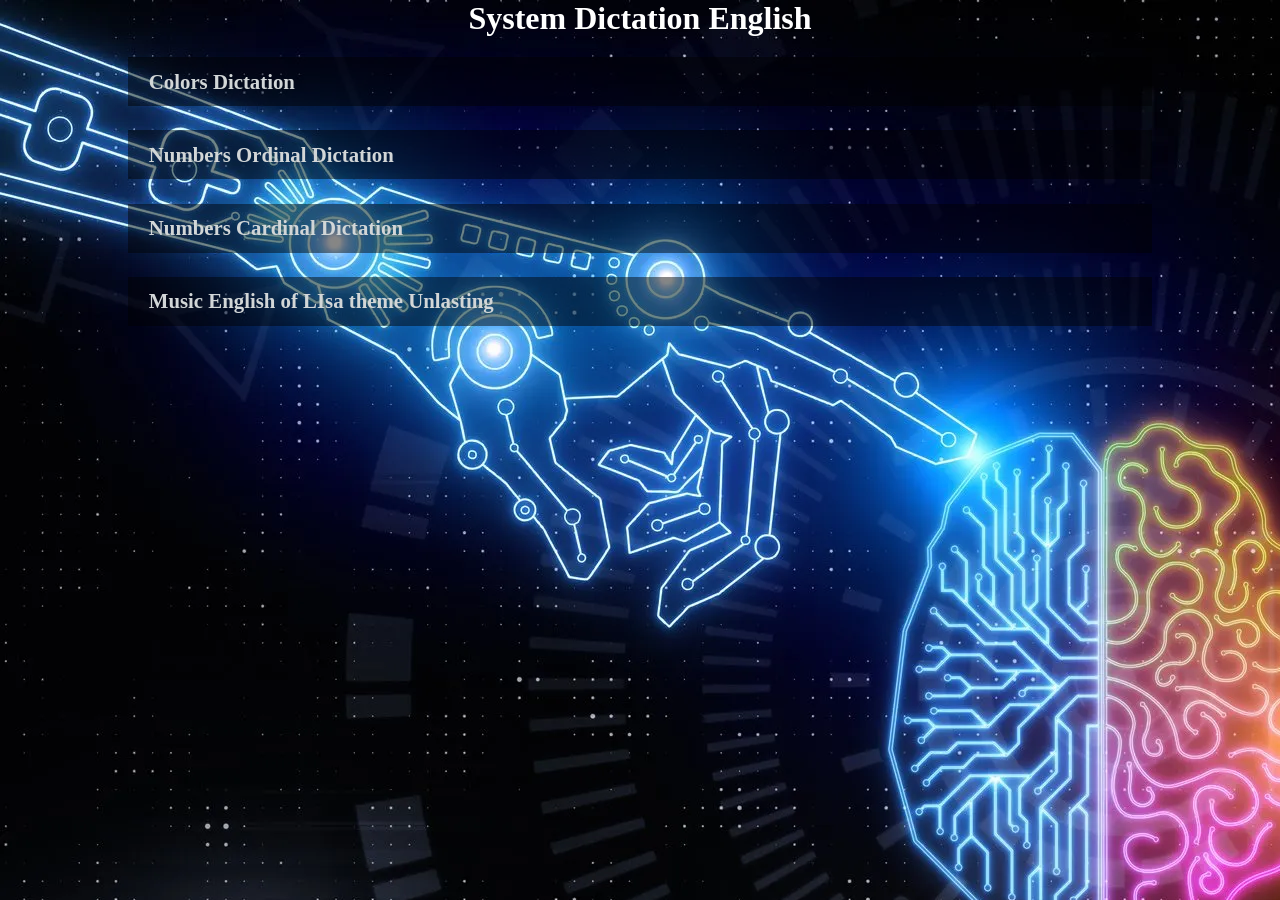
==== index.html @ 5bca921b "añadir faltanta a url" ====
<!DOCTYPE html>
<html lang="en">
<head>
    <meta charset="UTF-8">
    <meta name="viewport" content="width=device-width, initial-scale=1.0">
    <title>Dictation English</title>
    <link rel="stylesheet" href="/css/style.css">
</head>
<body>
    <h1 class="titleMain">System Dictation English</h1>
    <div class="wrapper">
        <a href="/index_colors.html" class="btn_link">
            Colors Dictation
        </a>
        <a href="/index_numbersOrdinal.html" class="btn_link">
        Numbers Ordinal Dictation
       </a>
       <a href="/index_numbersCardinal.html" class="btn_link">
           Numbers Cardinal Dictation
       </a>
       <a href="/index_musicUnlasting.html" class="btn_link">
       Music English of LIsa theme Unlasting
      </a>
      
    </div>    
</body>
</html>
---- css/style.css ----
*{
    margin: 0;
    padding: 0;
}
body{
    background-image: url(/src/img/brain.webp);
}
.titleMain{
    color: white;
    text-align: center;
}
.wrapper {
    padding: 1rem ;
    display: flex;
    flex-direction: column;
    justify-content: center;
    gap: 1rem;
    width: 80%;
    max-width: 80vw;
    margin: auto;
    display: flex;
}
.btn_link {
    align-items: center;
    gap: 0 1rem;
    font-weight: 600;
    display: flex;
    font-family: var(--primary-font);
    border: 1px solid var(--logo-color,var(--theme-color));
    color: #D2D6D7;
    background: rgba(0, 0, 0, 0.473);
    margin: .2em 0;
    padding: .6em 1em;
    font-size: 1.3rem;
    text-decoration: none;
    transition: transform 50ms ease-in-out;
}
.btn_link:hover{
    background: #9961d1;
    border-color: #9961d1;
    color: #000;
}
@media only screen and (max-width: 500px) {
    body {
        background-color: lightblue;
    }
}
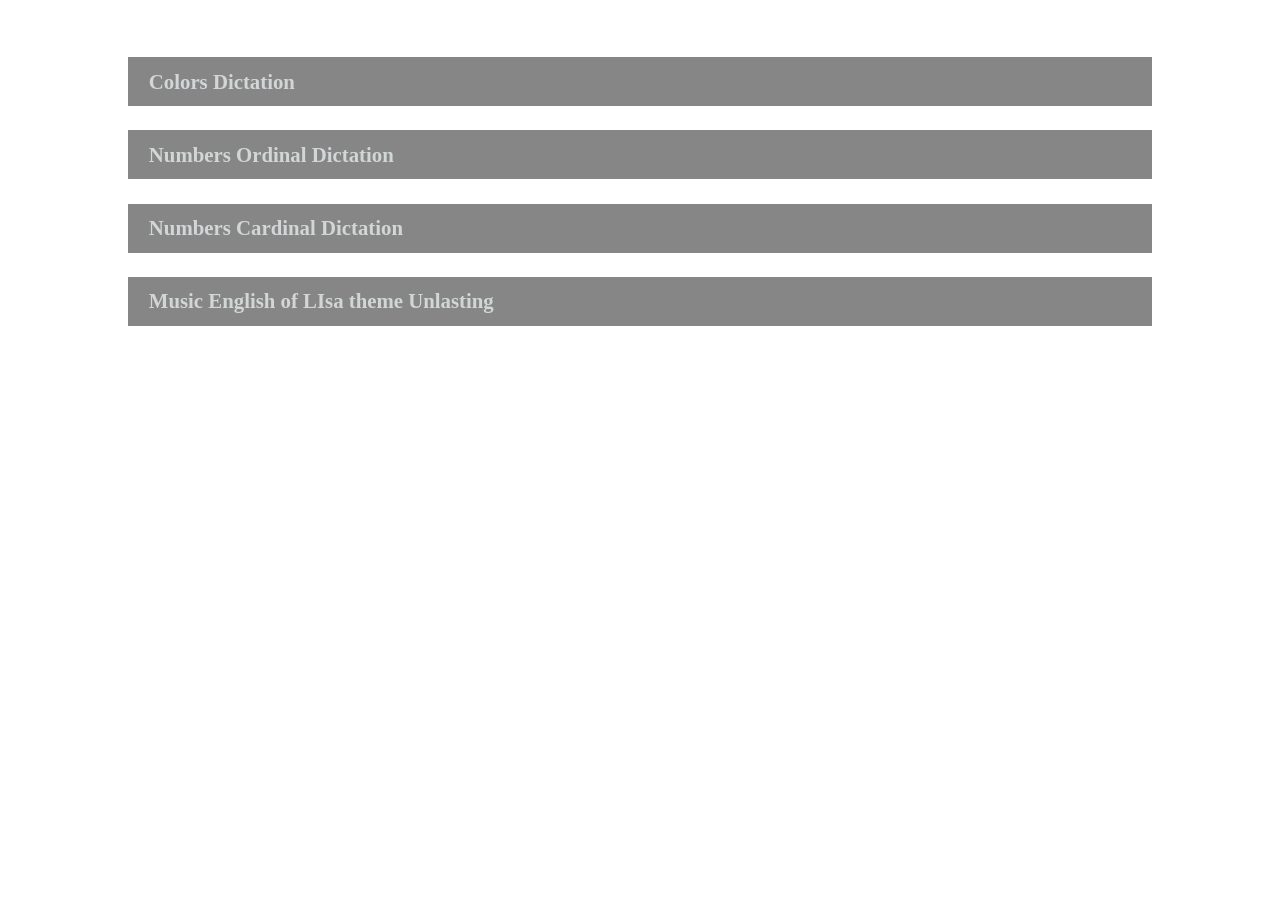
==== commit 8f75cdf3: "quitar los cambio realizados al url y src" ====
--- a/index.html
+++ b/index.html
@@ -4,21 +4,21 @@
     <meta charset="UTF-8">
     <meta name="viewport" content="width=device-width, initial-scale=1.0">
     <title>Dictation English</title>
-    <link rel="stylesheet" href="/css/style.css">
+    <link rel="stylesheet" href="css/style.css">
 </head>
 <body>
     <h1 class="titleMain">System Dictation English</h1>
     <div class="wrapper">
-        <a href="/index_colors.html" class="btn_link">
+        <a href="index_colors.html" class="btn_link">
             Colors Dictation
         </a>
-        <a href="/index_numbersOrdinal.html" class="btn_link">
+        <a href="index_numbersOrdinal.html" class="btn_link">
         Numbers Ordinal Dictation
        </a>
-       <a href="/index_numbersCardinal.html" class="btn_link">
+       <a href="index_numbersCardinal.html" class="btn_link">
            Numbers Cardinal Dictation
        </a>
-       <a href="/index_musicUnlasting.html" class="btn_link">
+       <a href="index_musicUnlasting.html" class="btn_link">
        Music English of LIsa theme Unlasting
       </a>
       
--- a/css/style.css
+++ b/css/style.css
@@ -3,7 +3,7 @@
     padding: 0;
 }
 body{
-    background-image: url(/src/img/brain.webp);
+    background-image: url("src/img/brain.webp");
 }
 .titleMain{
     color: white;
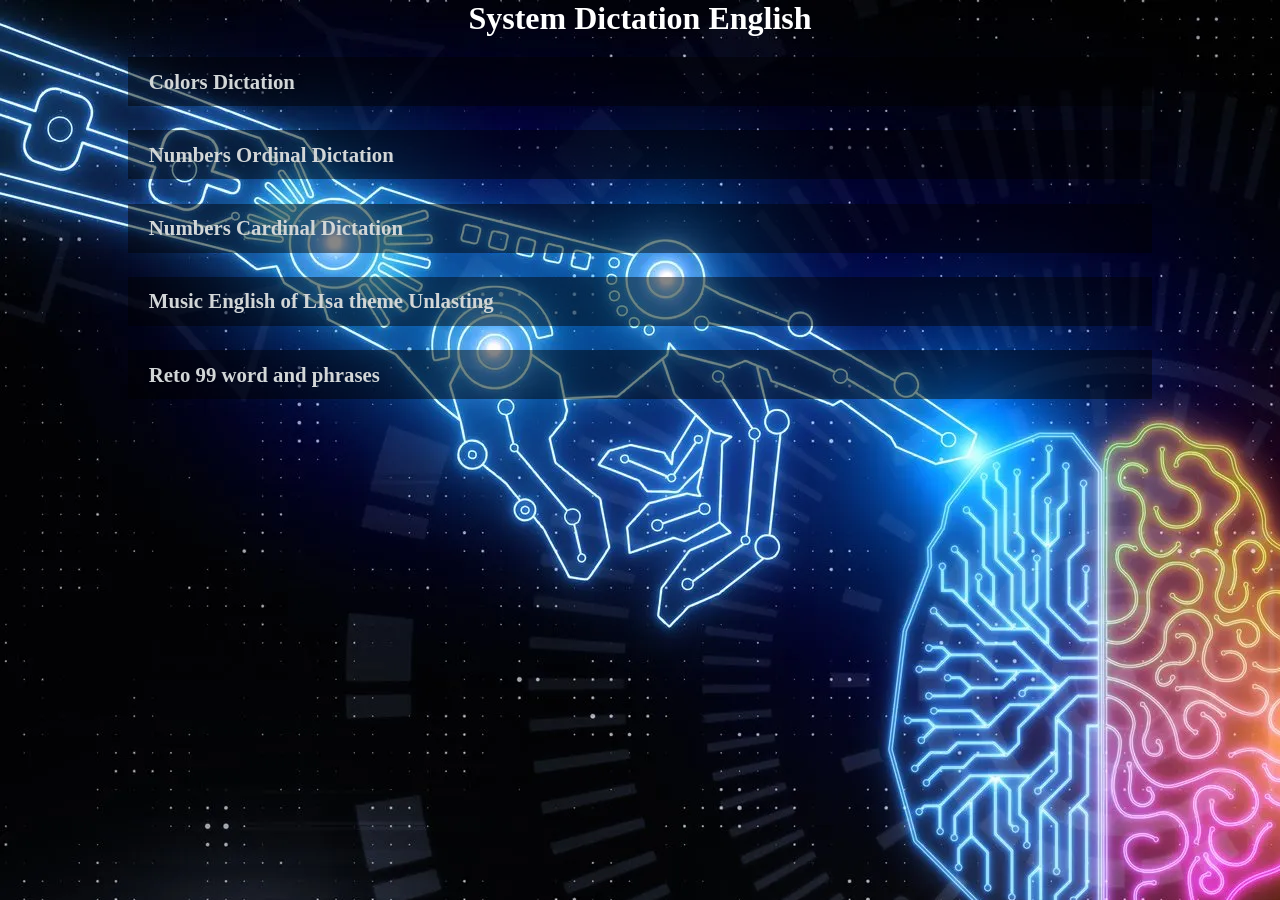
==== commit c3ba3090: "se añade reto 99 frases en inglés" ====
--- a/index.html
+++ b/index.html
@@ -21,6 +21,9 @@
        <a href="index_musicUnlasting.html" class="btn_link">
        Music English of LIsa theme Unlasting
       </a>
+       <a href="index_99word.html" class="btn_link">
+       Reto 99 word and phrases
+      </a>
       
     </div>    
 </body>
--- a/css/style.css
+++ b/css/style.css
@@ -3,7 +3,7 @@
     padding: 0;
 }
 body{
-    background-image: url("src/img/brain.webp");
+    background-image: url("https://yanchapanta.github.io/idiomaEN/src/img/brain.webp");
 }
 .titleMain{
     color: white;
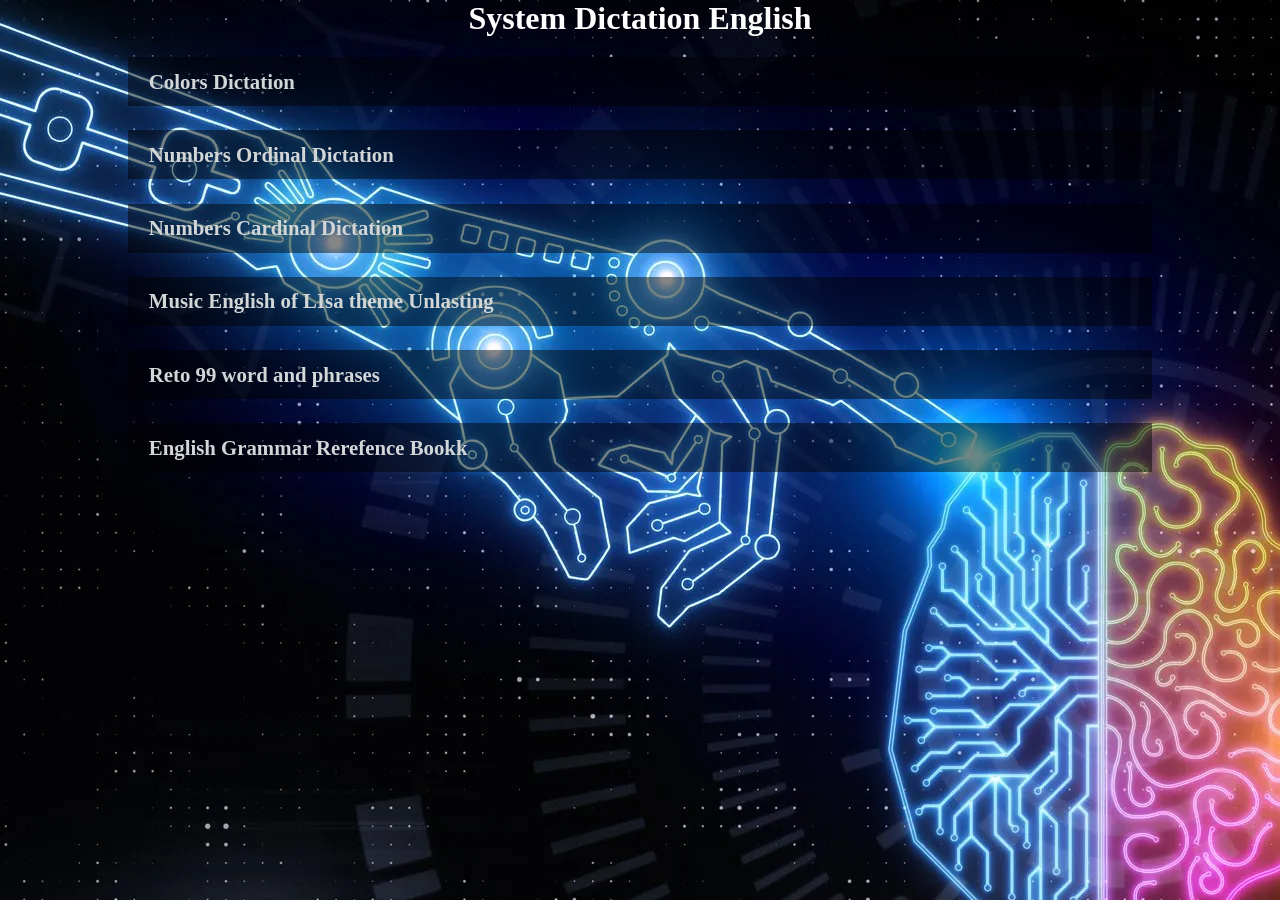
==== commit e016f677: "temporizador de tiempo, y diseños responsive" ====
--- a/index.html
+++ b/index.html
@@ -24,6 +24,9 @@
        <a href="index_99word.html" class="btn_link">
        Reto 99 word and phrases
       </a>
+       <a href="indexEnglishGramar.html" class="btn_link">
+        English Grammar Rerefence Bookk
+      </a>
       
     </div>    
 </body>
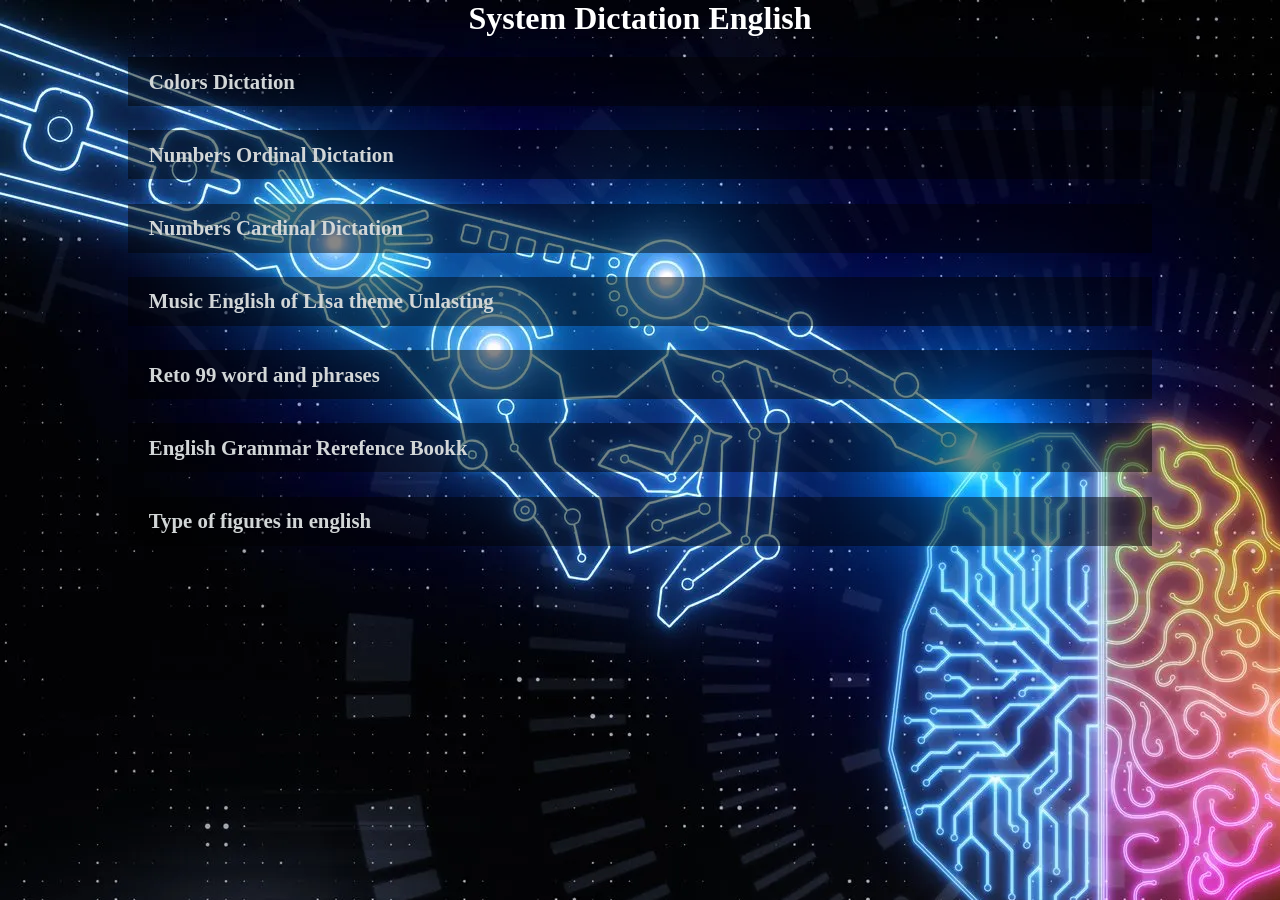
==== commit 4a926ff1: "Se añade contenido de figuras" ====
--- a/index.html
+++ b/index.html
@@ -27,6 +27,9 @@
        <a href="indexEnglishGramar.html" class="btn_link">
         English Grammar Rerefence Bookk
       </a>
+       <a href="index_figure.html" class="btn_link">
+        Type of figures in english
+      </a>
       
     </div>    
 </body>
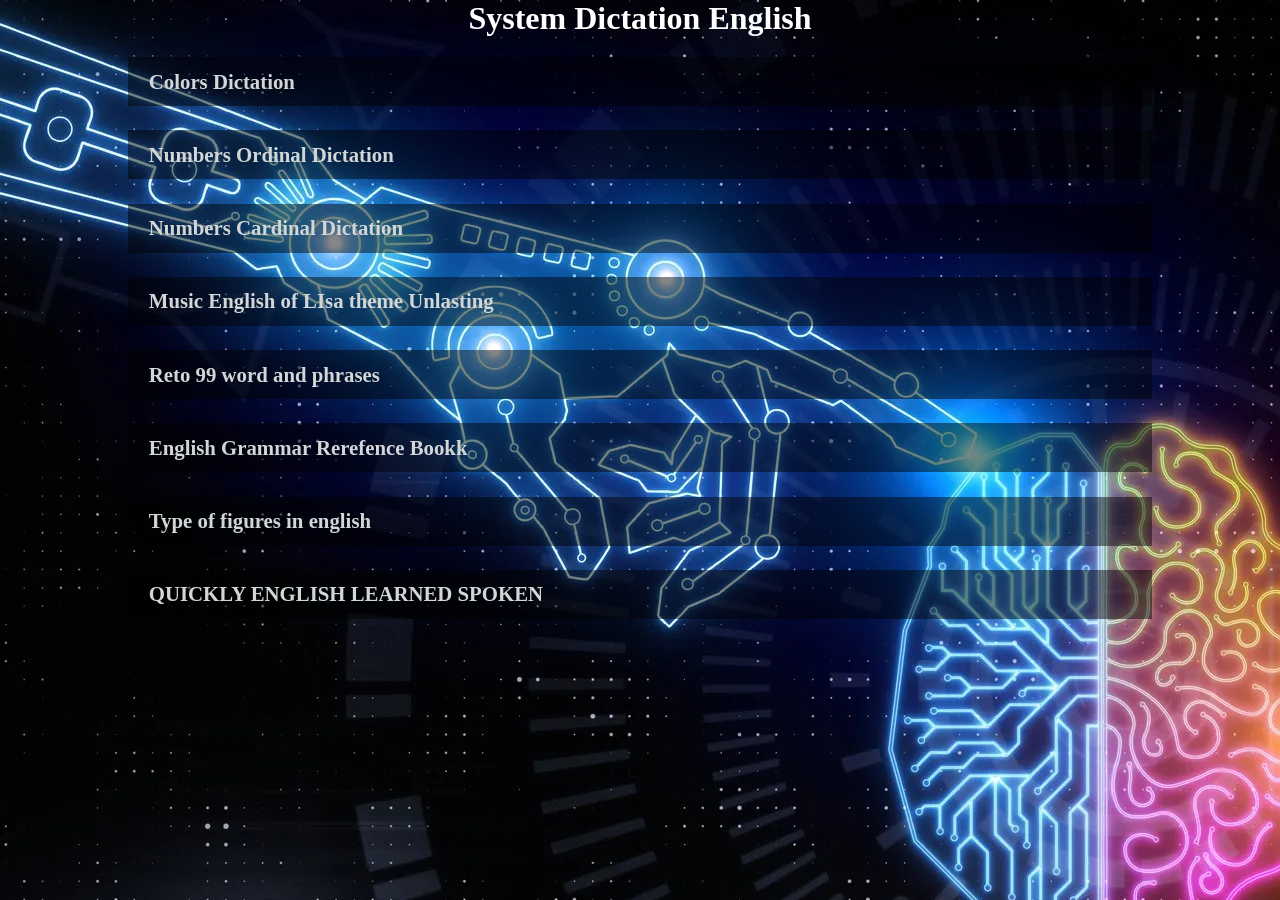
==== commit 5706feba: "Actualización para ingresar los datos por json" ====
--- a/index.html
+++ b/index.html
@@ -30,6 +30,9 @@
        <a href="index_figure.html" class="btn_link">
         Type of figures in english
       </a>
+       <a href="index_lesson1.html" class="btn_link">
+        QUICKLY ENGLISH LEARNED SPOKEN
+      </a>
       
     </div>    
 </body>
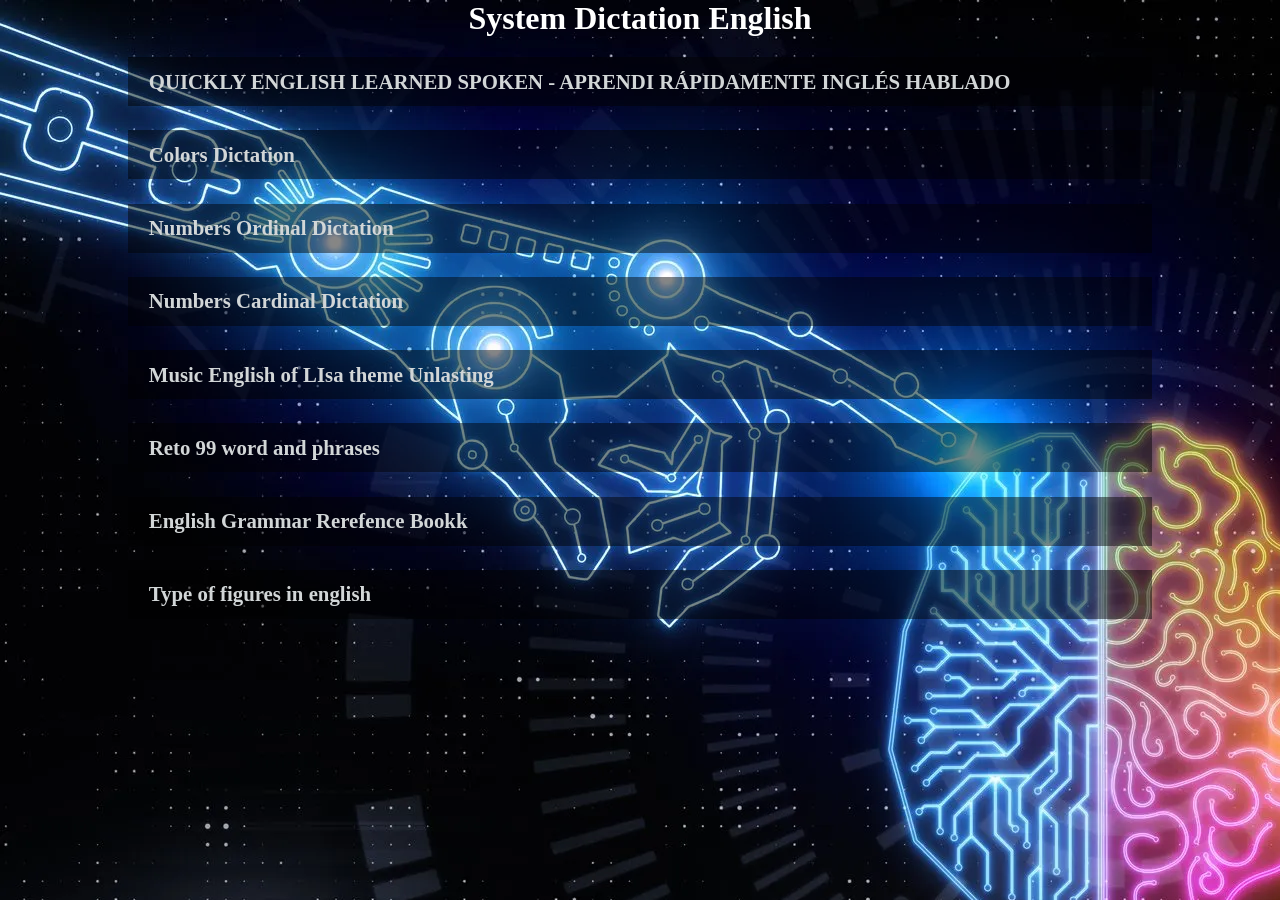
==== commit b7a3ae63: "Ingreso de contenido para inglés hablado, y corrección para el funcionamiento correcto de botones en" ====
--- a/index.html
+++ b/index.html
@@ -9,6 +9,9 @@
 <body>
     <h1 class="titleMain">System Dictation English</h1>
     <div class="wrapper">
+        <a href="lesson/indexEnglishSpoken.html" class="btn_link">
+            QUICKLY ENGLISH LEARNED SPOKEN - APRENDI RÁPIDAMENTE INGLÉS HABLADO
+       </a>
         <a href="index_colors.html" class="btn_link">
             Colors Dictation
         </a>
@@ -30,9 +33,6 @@
        <a href="index_figure.html" class="btn_link">
         Type of figures in english
       </a>
-       <a href="index_lesson1.html" class="btn_link">
-        QUICKLY ENGLISH LEARNED SPOKEN
-      </a>
       
     </div>    
 </body>
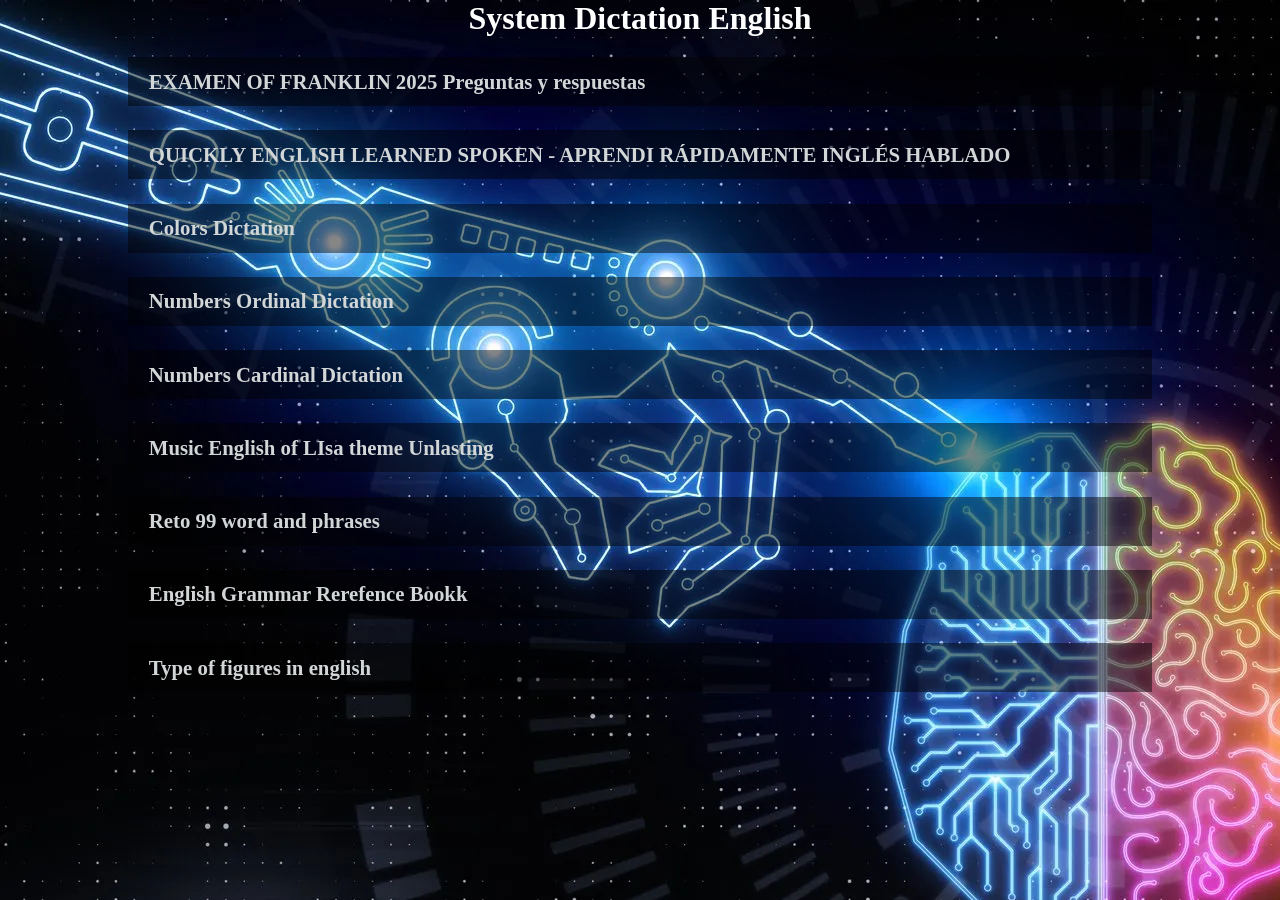
==== commit f513fd43: "añadido examen franklin" ====
--- a/index.html
+++ b/index.html
@@ -9,6 +9,9 @@
 <body>
     <h1 class="titleMain">System Dictation English</h1>
     <div class="wrapper">
+        <a href="index_examen.html" class="btn_link">
+            EXAMEN OF FRANKLIN 2025 Preguntas y respuestas
+       </a>
         <a href="lesson/indexEnglishSpoken.html" class="btn_link">
             QUICKLY ENGLISH LEARNED SPOKEN - APRENDI RÁPIDAMENTE INGLÉS HABLADO
        </a>
